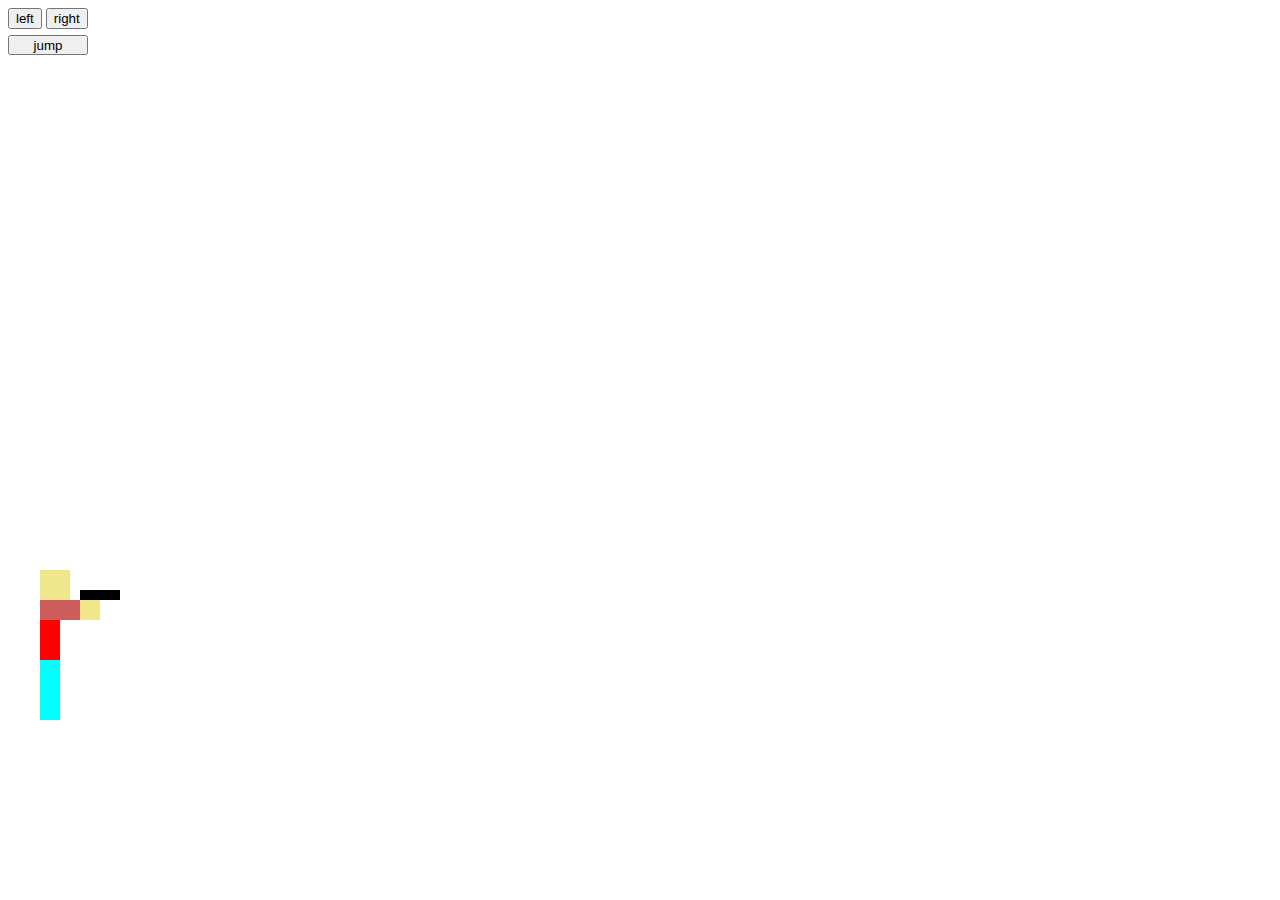
==== example4/indexFour.html @ c1a2f0e3 "first commit" ====
<!DOCTYPE html>
<html lang="en">
<head>
    <meta charset="UTF-8">
    <title>People</title>
    <link rel="stylesheet" href="StyleFour.css">
</head>
<body>
<button onclick="left()">left</button>
<button onclick="right()">right</button>
<button onclick="jump()" class="jump position">jump</button>
<div class="color_box"></div>
<div class="color_box"></div>
<div class="color_box"></div>
<div class="color_box"></div>
<div id="container" class="position container">
    <div class="position color_h head"></div>
    <div class="position body"></div>
    <div class="position trunk"></div>
    <div class="position hand1"></div>
    <div class="position hand2"></div>
    <div class="position color_l1 leg1 size" id="leg1"></div>
    <div class="position color_l2 leg2 size" id="leg2"></div>
    <div class="position color_l1 leg3 size" id="leg3"></div>
    <div class="position color_l2 leg4 size" id="leg4"></div>
</div>
<script src="engineFour.js"></script>
</body>
</html>
---- example4/StyleFour.css ----
.color_h {
    background-color: khaki;
}

.position {
    position: absolute;
}

.container {
    top: 550px;
    height: 180px;
    width: 110px;
}

.color_l1 {
    background-color: darkcyan;
}

.color_l2 {
    background-color: cyan;
}

.size {
    width: 20px;
    height: 30px;
}

.body {
    top: 50px;
    left: 40px;
    width: 20px;
    height: 60px;
    background-color: red;
}

.leg1 {
    left: 40px;
    top: 110px;
}

.leg2 {
    left: 40px;
    top: 110px;
}

.leg3 {
    left: 40px;
    top: 140px;
}

.leg4 {
    left: 40px;
    top: 140px;
}

.hand1 {
    background-color: indianred;
    top: 50px;
    left: 40px;
    width: 40px;
    height: 20px;
}

.hand2 {
    background-color: khaki;
    top: 50px;
    left: 80px;
    width: 20px;
    height: 20px;
}

.head {
    top: 20px;
    left: 40px;
    width: 30px;
    height: 30px;
}

.trunk {
    top: 40px;
    left: 80px;
    height: 10px;
    width: 40px;
    background-color: black;
}

.jump {
    left: 8px;
    top: 35px;
    height: 20px;
    width: 80px;
}

.color_box
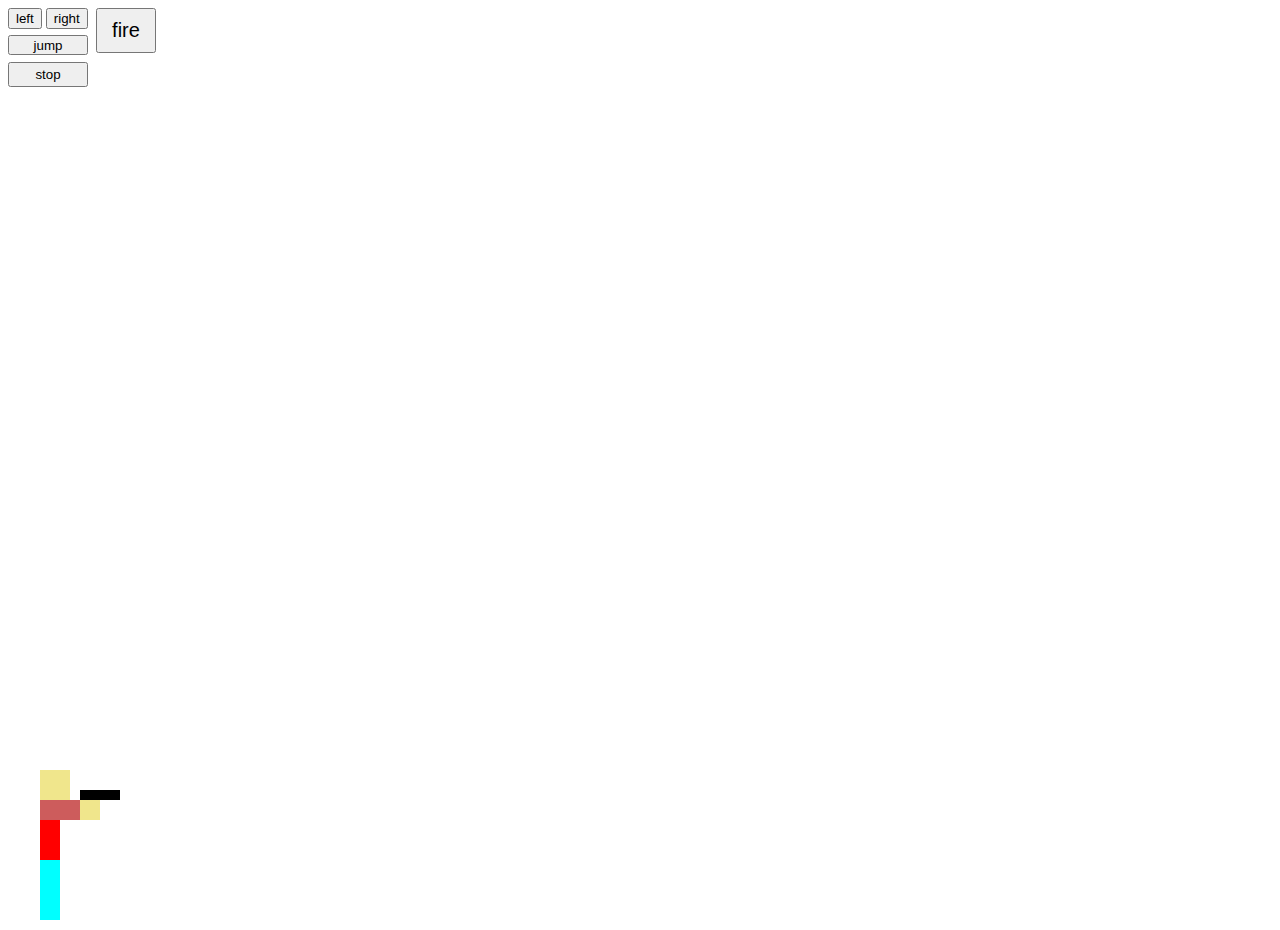
==== commit 9b13f3dd: "Add new object (bullet) and remake code more comfortable" ====
--- a/example4/indexFour.html
+++ b/example4/indexFour.html
@@ -6,13 +6,12 @@
     <link rel="stylesheet" href="StyleFour.css">
 </head>
 <body>
+<button onclick="fire()" class="position fire">fire</button>
 <button onclick="left()">left</button>
 <button onclick="right()">right</button>
+<button onclick="stop()" class="position stop">stop</button>
 <button onclick="jump()" class="jump position">jump</button>
-<div class="color_box"></div>
-<div class="color_box"></div>
-<div class="color_box"></div>
-<div class="color_box"></div>
+<div class="position bullet" id="bullet"></div>
 <div id="container" class="position container">
     <div class="position color_h head"></div>
     <div class="position body"></div>
--- a/example4/StyleFour.css
+++ b/example4/StyleFour.css
@@ -7,7 +7,7 @@
 }
 
 .container {
-    top: 550px;
+    top: 750px;
     height: 180px;
     width: 110px;
 }
@@ -91,4 +91,23 @@
     width: 80px;
 }
 
-.color_box+.stop {
+    left: 8px;
+    top: 62px;
+    height: 25px;
+    width: 80px;
+}
+
+.bullet {
+    width: 10px;
+    height: 8px;
+    background-color: dimgray;
+}
+
+.fire {
+    left: 96px;
+    top: 8px;
+    height: 45px;
+    width: 60px;
+    font-size: 20px;
+}